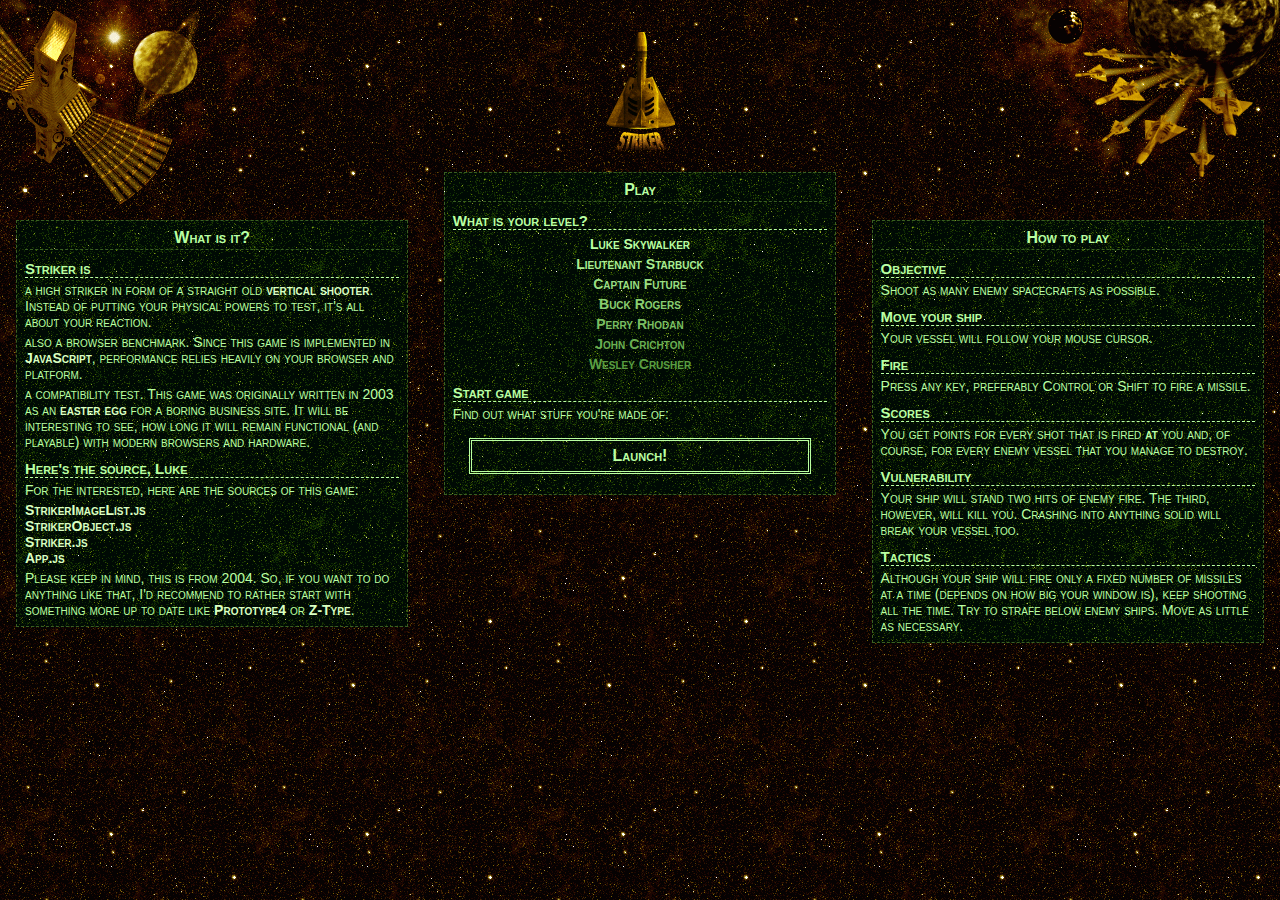
==== index.html @ 134ed442 "first commit" ====
<?xml version="1.0" encoding="UTF-8"?>
<!DOCTYPE html PUBLIC "-//W3C//DTD XHTML 1.0 Strict//EN"
"http://www.w3.org/TR/xhtml1/DTD/xhtml1-strict.dtd">
<html xmlns="http://www.w3.org/1999/xhtml" xml:lang="en" lang="en">
<head>
<meta http-equiv="Content-Type" content="text/html; charset=UTF-8"/>
<meta http-equiv="author" content="mf@markusfisch.de"/>
<title>Striker</title>
<link rel="shortcut icon" href="favicon.ico" type="image/x-icon"/>
<link rel="icon" href="favicon.ico" type="image/x-icon"/>
<style type="text/css">
@import url( css/compressed.css );
</style>
<script type="text/javascript">
/*<![CDATA[*/
function StrikerImageList(){this.images=[];for(var a=0;a<StrikerImageList.arguments.length;++a)this.add(StrikerImageList.arguments[a])}StrikerImageList.prototype.add=function(a){var b=this.images.length;this.images[b]=new Image;this.images[b].src=a};StrikerImageList.prototype.isComplete=function(){for(var a=0;a<this.images.length;++a)if(!this.images[a].complete)return false;return true};
StrikerImageList.prototype.getImage=function(){var a=0;if(this.getImage.arguments.length>0&&(a=this.getImage.arguments[0])>=0&&a>=this.images.length)a=0;return this.images[a]};
function StrikerObject(){this.flags={};this.images={};this.active=false;this.power=this.agility=this.vectorY=this.vectorX=this.h=this.w=this.y=this.x=0;this.ceaseFire=16;this.div=this.exploding=this.ceasingFire=0;var a=document.getElementsByTagName("div").length,b=document.createElement("div");b.id="StrikerObject"+a;b.style.position="absolute";b.style.visibility="hidden";document.body.appendChild(b);this.div=b.style}
StrikerObject.prototype.isComplete=function(){for(var a in this.images)if(!this.images[a].isComplete())return false;return true};StrikerObject.prototype.activate=function(){this.reset();this.reposition(this.x,this.y);this.setImage(this.images.fly.getImage());this.active=true;this.ceasingFire=this.exploding=0;this.div.visibility="visible"};StrikerObject.prototype.deactivate=function(){this.active=false;this.div.visibility="hidden";this.div.left="0px";this.div.top="0px"};
StrikerObject.prototype.setCourse=function(a,b){if(b>Striker.pageHeight)b=Striker.pageHeight;else if(b<0)b=0;this.vectorX=(a-this.x)/this.agility;this.vectorY=(b-this.y)/this.agility};StrikerObject.prototype.fly=function(){this.x+=this.vectorX;this.y+=this.vectorY;if(this.inRange()){this.reposition(this.x,this.y);this.ceasingFire>0&&this.ceasingFire--;if(this.power<=0&&this.exploding==0)this.killed();else if(this.exploding>0){this.setImage(this.images.explode.getImage(this.exploding>>2));this.exploding--}}else this.killed()};
StrikerObject.prototype.damage=function(a){if(!(this.exploding>0||(this.power-=a)>0)){this.exploding=this.images.explode.images.length<<2;this.ceasingFire=65535}};StrikerObject.prototype.fire=function(a,b){if(!(this.ceasingFire>0)){this.ceasingFire=this.ceaseFire;a.x=this.x+(this.w>>1);a.y=this.y+(this.h>>1);a.vectorY=this.vectorY+b;a.activate()}};StrikerObject.prototype.overlaps=function(a){if(this.x>a.x-this.w&&this.x<a.x+a.w&&this.y>a.y-this.h&&this.y<a.y+a.h)return true;return false};
StrikerObject.prototype.inRange=function(){if(this.y<-200||this.y>Striker.pageHeight+200)return false;return true};StrikerObject.prototype.reset=function(){this.x=Math.random()*Striker.pageWidth;this.y=Math.random()*Striker.pageHeight};StrikerObject.prototype.killed=function(){this.deactivate()};StrikerObject.prototype.reposition=function(a,b){if(!isNaN(a))this.div.left=Math.round(a)+"px";if(!isNaN(b))this.div.top=Math.round(b)+"px"};
StrikerObject.prototype.setImage=function(a){this.w=a.width;this.h=a.height;this.div.width=a.width+"px";this.div.height=a.height+"px";this.div.backgroundImage="url("+a.src+")"};
var Striker={pageWidth:0,pageHeight:0,playerShots:2,enemyShots:8,enemies:6,score:0,objects:{},timerId:0,init:function(){var a,b;if(self.innerWidth){a=self.innerWidth;b=self.innerHeight}else if(document.documentElement&&document.documentElement.clientWidth){a=document.documentElement.clientWidth;b=document.documentElement.clientHeight}else{a=document.body.clientWidth;b=document.body.clientHeight}Striker.pageWidth=a;Striker.pageHeight=b;Striker.enemies=Math.floor(Striker.pageWidth/200);Striker.enemyShots=
Striker.enemies+2;Striker.playerShots=Striker.enemies>>1;Striker.objects={};a=new StrikerObject;a.images.fly=new StrikerImageList("css/images/background0.gif");a.reset=function(){var c=this.images.fly.getImage(),d=c.width>>2;c=c.height>>2;this.x=Math.round(Math.random()*(Striker.pageWidth+d))-d;this.y=Math.round(Math.random()*(Striker.pageHeight+c))-c};a.fly=function(){};Striker.objects.background=a;for(b=Striker.enemyShots;b--;){a=new StrikerObject;a.flags.enemy=a.flags.shot=true;a.images.fly=new StrikerImageList("css/images/enemy-missile.gif");
a.images.explode=new StrikerImageList("css/images/impact.gif");a.reset=function(){this.agility=10;this.power=30};a.setLock=function(c){this.vectorX=(c-this.x)/this.agility};Striker.objects["enemyShot"+b]=a}for(b=Striker.enemies;b--;){a=new StrikerObject;a.flags.enemy=true;a.images.fly=new StrikerImageList("css/images/enemy.gif");a.images.explode=new StrikerImageList("css/images/enemy-explode2.gif","css/images/enemy-explode1.gif","css/images/enemy-explode0.gif");a.reset=function(){this.x=Math.floor(Math.random()*
(Striker.pageWidth-this.images.fly.getImage().width));this.y=-this.images.fly.getImage().height;this.vectorX=Math.random()-0.5;this.vectorY=10+Math.random()*6;this.agility=20;this.power=90};a.killed=function(){this.activate()};Striker.objects["enemy"+b]=a}for(b=Striker.playerShots;b--;){a=new StrikerObject;a.flags.shot=true;a.images.fly=new StrikerImageList("css/images/player-missile.gif");a.images.explode=new StrikerImageList("css/images/impact.gif");a.reset=function(){this.agility=10;this.power=
30};Striker.objects["playerShot"+b]=a}a=new StrikerObject;a.images.fly=new StrikerImageList("css/images/player.gif");a.images.pitchLeft=new StrikerImageList("css/images/player-pitch-left.gif");a.images.pitchRight=new StrikerImageList("css/images/player-pitch-right.gif");a.images.explode=new StrikerImageList("css/images/player-explode2.gif","css/images/player-explode1.gif","css/images/player-explode0.gif");a.reset=function(){this.x=Striker.pageWidth>>1;this.y=Striker.pageHeight-this.images.fly.getImage().height;
this.agility=12;this.power=90;this.ceaseFire=0};a.setCourse=function(c,d){this.vectorX=(c-this.x)/this.agility;this.vectorY=(d-this.y)/this.agility;if(!(this.power<=0))if(this.vectorX<-2)this.setImage(this.images.pitchLeft.getImage());else this.vectorX>2?this.setImage(this.images.pitchRight.getImage()):this.setImage(this.images.fly.getImage())};Striker.objects.player=a},start:function(){if(Striker.isComplete()){document.layers&&document.captureEvents(Event.MOUSEMOVE|Event.KEYUP);document.onmousemove=
Striker.mouseMove;document.onkeyup=Striker.keyUp;document.onmousedown=Striker.keyUp;Striker.score=0;for(var a in Striker.objects)Striker.objects[a].flags.shot||Striker.objects[a].activate();Striker.run()}else Striker.timerId=setTimeout(Striker.start,100)},stop:function(){for(var a in Striker.objects)Striker.objects[a].deactivate();document.onmousemove=null;document.onkeyup=null;document.onmousedown=null;clearTimeout(Striker.timerId);Striker.timerId=0},mouseMove:function(a){var b;if(window.opera){b=
event.clientX;a=event.clientY}else if(document.all)if(document.documentElement&&document.documentElement.scrollTop){b=event.clientX+document.documentElement.scrollLeft;a=event.clientY+document.documentElement.scrollTop}else{b=event.clientX+document.body.scrollLeft;a=event.clientY+document.body.scrollTop}else{b=a.pageX;a=a.pageY}Striker.objects.player.setCourse(b-(Striker.objects.player.w>>1),a-(Striker.objects.player.h>>1))},keyUp:function(){for(var a=Striker.playerShots;a--;)if(!Striker.objects["playerShot"+
a].active){Striker.objects.player.fire(Striker.objects["playerShot"+a],-32);return}},isComplete:function(){for(var a in Striker.objects)if(!Striker.objects[a].isComplete())return false;return true},run:function(){for(var a in Striker.objects){a=Striker.objects[a];if(a.active){if(a.flags.enemy){if(a.flags.shot)a.y<Striker.objects.player.y&&a.setLock(Striker.objects.player.x+(Striker.objects.player.w>>1));else if(a.ceasingFire==0&&Math.abs(a.x-Striker.objects.player.x)<128&&a.y<Striker.objects.player.y)for(var b=
Striker.enemyShots;b--;)if(!Striker.objects["enemyShot"+b].active){++Striker.score;Striker.objects["enemyShot"+b].setLock(Striker.objects.player.x+(Striker.objects.player.w>>1));a.fire(Striker.objects["enemyShot"+b],8);break}for(b=Striker.playerShots;b--;)if(Striker.objects["playerShot"+b].active&&a.overlaps(Striker.objects["playerShot"+b])){a.damage(65535);Striker.objects["playerShot"+b].damage(65535);Striker.score+=50}if(a.active&&a.power>0&&a.overlaps(Striker.objects.player)){Striker.objects.player.damage(a.power);
a.damage(65535)}}a.fly()}}if(Striker.objects.player.active)Striker.timerId=setTimeout(Striker.run,25);else{Striker.stop();Striker.restore()}}},App={briefing:null,load:function(){App.briefing=document.getElementById("Briefing");if(App.briefing){Striker.restore=App.restore;Striker.init()}},play:function(){App.briefing.style.display="none";document.body.style.overflow="hidden";Striker.start();return false},restore:function(){App.briefing.style.display="block";document.body.style.overflow="auto";if(Striker.score>
0){for(var a="",b=0,c=document.getElementById("Scale"),d=0;d<c.childNodes.length;++d)c.childNodes[d].tagName=="LI"&&++b;var e=Math.ceil(b/2E4*Striker.score);if(e<1)e=1;if(e>b)e=b;e="L"+e;for(d=0;d<c.childNodes.length;++d)if(c.childNodes[d].tagName=="LI")if(c.childNodes[d].id==e){b=c.childNodes[d].getElementsByTagName("a");if(b.length>0){b=b[0].innerHTML.split(" ");if(b.length>0)a=b[0]}c.childNodes[d].className="Highlight"}else c.childNodes[d].className="";document.getElementById("Score").innerHTML=
"You made <strong>"+Striker.score+"</strong> points, "+a+"!"}}};window.onload=function(){App.load()};
/*]]>*/
</script>
</head>
<body>
<div id="Briefing">
<h1><span>Striker</span></h1>
<div class="About">
<h2>What is it?</h2>
<h3>Striker is</h3>
<ul>
<li><p>a high striker in form of a straight old <a
href="http://en.wikipedia.org/wiki/Shoot_'em_up"
class="Wiki">vertical shooter</a>.
Instead of putting your physical
powers to test, it's all about your reaction.</p></li>
<li><p>also a browser benchmark. Since this game is implemented in <a
href="http://en.wikipedia.org/wiki/JavaScript"
class="Wiki">JavaScript</a>,
performance relies heavily on your browser and platform.</p></li>
<li><p>a compatibility test. This game was originally
written in 2003 as an <a
href="http://en.wikipedia.org/wiki/Easter_egg_(media)"
class="Wiki">easter egg</a>
for a boring business site. It will be interesting to see,
how long it will remain functional (and playable) with modern
browsers and hardware.</p></li>
</ul>
<h3>Here's the source, Luke</h3>
<p>For the interested, here are the sources of this game:</p>
<ul>
<li><a href="js/src/StrikerImageList.js"
class="Download">StrikerImageList.js</a></li>
<li><a href="js/src/StrikerObject.js"
class="Download">StrikerObject.js</a></li>
<li><a href="js/src/Striker.js"
class="Download">Striker.js</a></li>
<li><a href="js/src/App.js"
class="Download">App.js</a></li>
</ul>
<p>Please keep in mind, this is from 2004.
So, if you want to do anything like that, I'd
recommend to rather start with something more up to date like
<a href="http://www.chromeexperiments.com/detail/prototype4/">Prototype4</a>
or
<a href="http://www.chromeexperiments.com/detail/z-type/">Z-Type</a>.</p>
</div>
<div class="HowToPlay">
<h2>How to play</h2>
<h3>Objective</h3>
<p>Shoot as many enemy spacecrafts as possible.</p>
<h3>Move your ship</h3>
<p>Your vessel will follow your mouse cursor.</p>
<h3>Fire</h3>
<p>Press any key, preferably Control or Shift to fire a missile.</p>
<h3>Scores</h3>
<p>You get points for every shot that is fired <strong>at</strong>
you and, of course, for every enemy vessel that you manage
to destroy.</p>
<h3>Vulnerability</h3>
<p>Your ship will stand two hits of enemy fire. The third, however,
will kill you.
Crashing into anything solid will break your vessel too.</p>
<h3>Tactics</h3>
<p>Although your ship will fire only a fixed number of missiles at
a time (depends on how big your window is), keep shooting all
the time.
Try to strafe below enemy ships.
Move as little as necessary.</p>
</div>
<div class="Play">
<h2>Play</h2>
<h3>What is your level?</h3>
<ul id="Scale">
<li id="L7"><a href="http://en.wikipedia.org/wiki/Luke_Skywalker"
class="Wiki">Luke Skywalker</a></li>
<li id="L6"><a href="http://en.wikipedia.org/wiki/Lieutenant_Starbuck"
class="Wiki">Lieutenant Starbuck</a></li>
<li id="L5"><a href="http://en.wikipedia.org/wiki/Captain_Future"
class="Wiki">Captain Future</a></li>
<li id="L4"><a href="http://en.wikipedia.org/wiki/Buck_Rogers"
class="Wiki">Buck Rogers</a></li>
<li id="L3"><a href="http://en.wikipedia.org/wiki/Perry_Rhodan"
class="Wiki">Perry Rhodan</a></li>
<li id="L2"><a href="http://en.wikipedia.org/wiki/John_Crichton"
class="Wiki">John Crichton</a></li>
<li id="L1"><a href="http://en.wikipedia.org/wiki/Wesley_Crusher"
class="Wiki">Wesley Crusher</a></li>
</ul>
<h3>Start game</h3>
<p id="Score">Find out what stuff you're made of:</p>
<p><a class="Launch"
onclick="return App.play()"
href="#">Launch!</a></p>
</div>
</div>
</body>
</html>
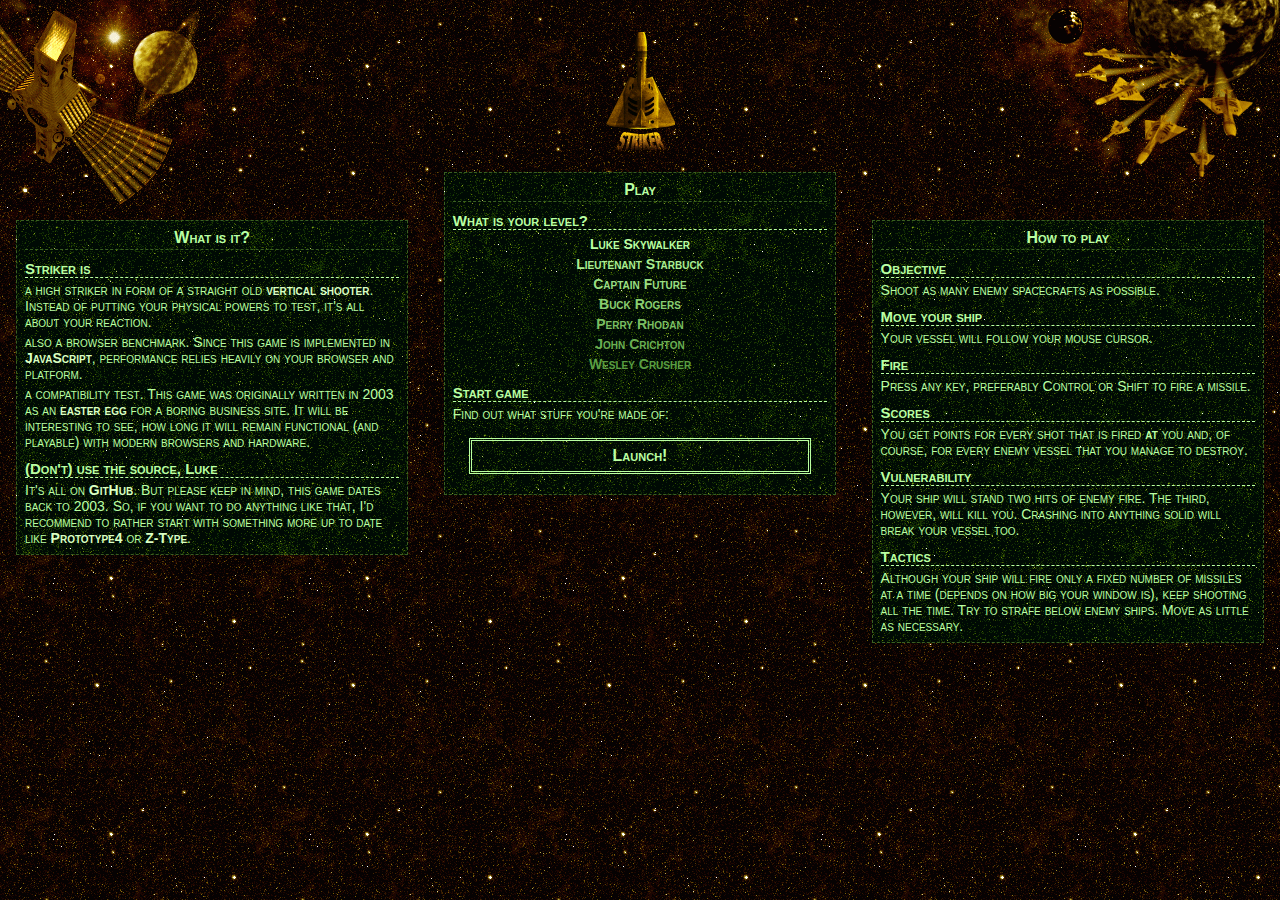
==== commit e73a50cd: "updated source section" ====
--- a/index.html
+++ b/index.html
@@ -61,19 +61,9 @@
 how long it will remain functional (and playable) with modern
 browsers and hardware.</p></li>
 </ul>
-<h3>Here's the source, Luke</h3>
-<p>For the interested, here are the sources of this game:</p>
-<ul>
-<li><a href="js/src/StrikerImageList.js"
-class="Download">StrikerImageList.js</a></li>
-<li><a href="js/src/StrikerObject.js"
-class="Download">StrikerObject.js</a></li>
-<li><a href="js/src/Striker.js"
-class="Download">Striker.js</a></li>
-<li><a href="js/src/App.js"
-class="Download">App.js</a></li>
-</ul>
-<p>Please keep in mind, this is from 2004.
+<h3>(Don't) use the source, Luke</h3>
+<p>It's all on <a href="https://github.com/markusfisch/Striker">GitHub</a>.
+But please keep in mind, this game dates back to 2003.
 So, if you want to do anything like that, I'd
 recommend to rather start with something more up to date like
 <a href="http://www.chromeexperiments.com/detail/prototype4/">Prototype4</a>
